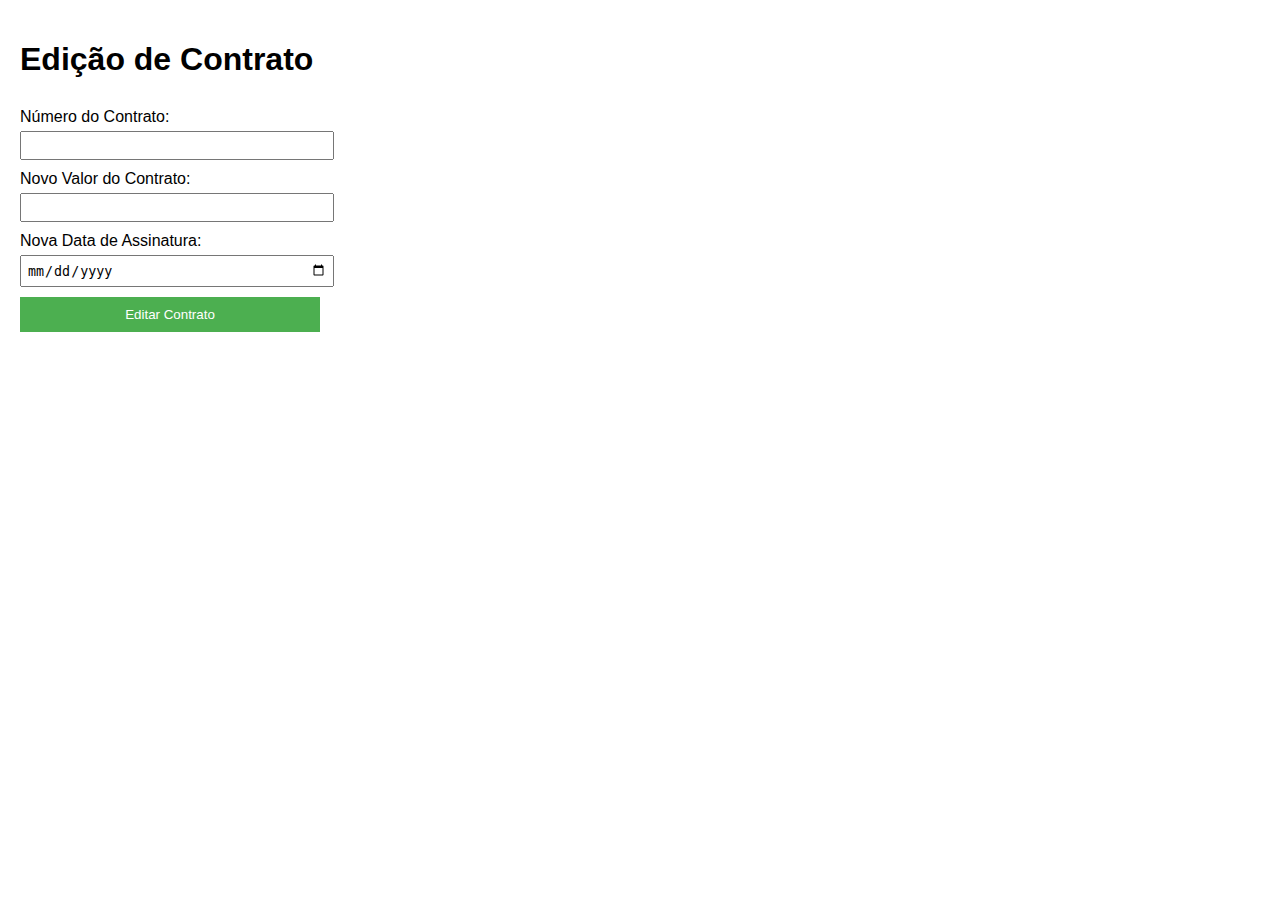
==== edicaoContrato.html @ ec423138 "interface de edicao" ====
<!DOCTYPE html>
<html lang="en">
<head>
  <meta charset="UTF-8">
  <meta name="viewport" content="width=device-width, initial-scale=1.0">
  <title>Edição de Contrato</title>
  <link rel="stylesheet" href="css/edicaoContratoEstilos.css">
</head>
<body>
  <h1>Edição de Contrato</h1>

  <form id="editarContratoForm">
    <label for="numeroContrato">Número do Contrato:</label>
    <input type="text" id="numeroContrato" required>

    <label for="novoValorContrato">Novo Valor do Contrato:</label>
    <input type="number" id="novoValorContrato" required>

    <label for="novaDataAssinatura">Nova Data de Assinatura:</label>
    <input type="date" id="novaDataAssinatura" required>

    <button type="submit">Editar Contrato</button>
  </form>

  <script src="app.js"></script>
</body>
</html>
---- css/edicaoContratoEstilos.css ----
body {
    font-family: Arial, sans-serif;
    margin: 0;
    padding: 20px;
  }
  
  h1 {
    margin-bottom: 20px;
  }
  
  form {
    display: flex;
    flex-direction: column;
    max-width: 300px;
  }
  
  label {
    margin-top: 10px;
  }
  
  input {
    margin-top: 5px;
    padding: 5px;
    width: 100%;
  }
  
  button {
    margin-top: 10px;
    padding: 10px;
    background-color: #4CAF50;
    color: white;
    border: none;
    cursor: pointer;
  }
  
  button:hover {
    background-color: #45a049;
  }
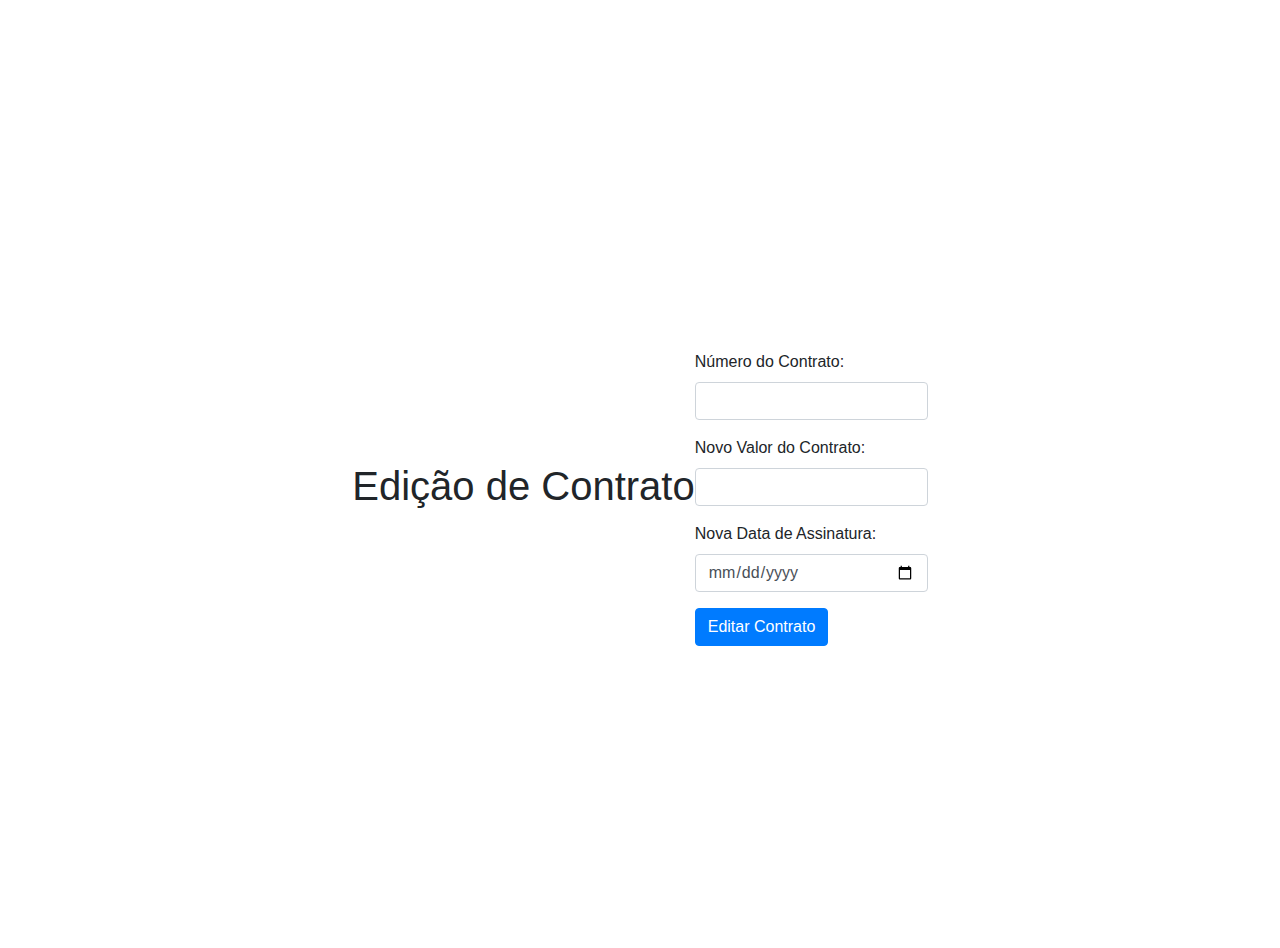
==== commit 3ec23f90: "refzendo pg auxiliar" ====
--- a/edicaoContrato.html
+++ b/edicaoContrato.html
@@ -1,26 +1,35 @@
 <!DOCTYPE html>
-<html lang="en">
+<html lang="pt-br">
 <head>
   <meta charset="UTF-8">
   <meta name="viewport" content="width=device-width, initial-scale=1.0">
-  <title>Edição de Contrato</title>
-  <link rel="stylesheet" href="css/edicaoContratoEstilos.css">
+  <title>Sistema de Gestão de Ativos - Banco Cemoq</title>
+  <link rel="stylesheet" href="css/styles.css">
+  <link rel="stylesheet" href="https://stackpath.bootstrapcdn.com/bootstrap/4.5.2/css/bootstrap.min.css">
 </head>
 <body>
-  <h1>Edição de Contrato</h1>
+  <div class="container mt-5">
+    <h1 class="mb-4">Edição de Contrato</h1>
 
-  <form id="editarContratoForm">
-    <label for="numeroContrato">Número do Contrato:</label>
-    <input type="text" id="numeroContrato" required>
+    <form id="editarContratoForm">
+      <div class="form-group">
+        <label for="numeroContrato">Número do Contrato:</label>
+        <input type="text" class="form-control" id="numeroContrato" required>
+      </div>
 
-    <label for="novoValorContrato">Novo Valor do Contrato:</label>
-    <input type="number" id="novoValorContrato" required>
+      <div class="form-group">
+        <label for="novoValorContrato">Novo Valor do Contrato:</label>
+        <input type="number" class="form-control" id="novoValorContrato" required>
+      </div>
 
-    <label for="novaDataAssinatura">Nova Data de Assinatura:</label>
-    <input type="date" id="novaDataAssinatura" required>
+      <div class="form-group">
+        <label for="novaDataAssinatura">Nova Data de Assinatura:</label>
+        <input type="date" class="form-control" id="novaDataAssinatura" required>
+      </div>
 
-    <button type="submit">Editar Contrato</button>
-  </form>
+      <button type="submit" class="btn btn-primary">Editar Contrato</button>
+    </form>
+  </div>
 
   <script src="app.js"></script>
 </body>
--- a/css/styles.css
+++ b/css/styles.css
@@ -0,0 +1,30 @@
+/* Estilização para o formulário de solicitação de gestão de contrato */
+
+/* Alinhar o formulário ao centro da página */
+.container {
+  display: flex;
+  justify-content: center;
+  align-items: center;
+  height: 100vh;
+}
+
+/* Estilização do título do formulário */
+h2 {
+  text-align: center;
+  margin-bottom: 2rem;
+}
+
+/* Estilização dos campos de input */
+.form-label {
+  font-weight: bold;
+}
+
+.form-control {
+  margin-bottom: 1rem;
+}
+
+/* Estilização do botão de envio */
+.btn-primary {
+  display: block;
+  margin: 0 auto;
+}
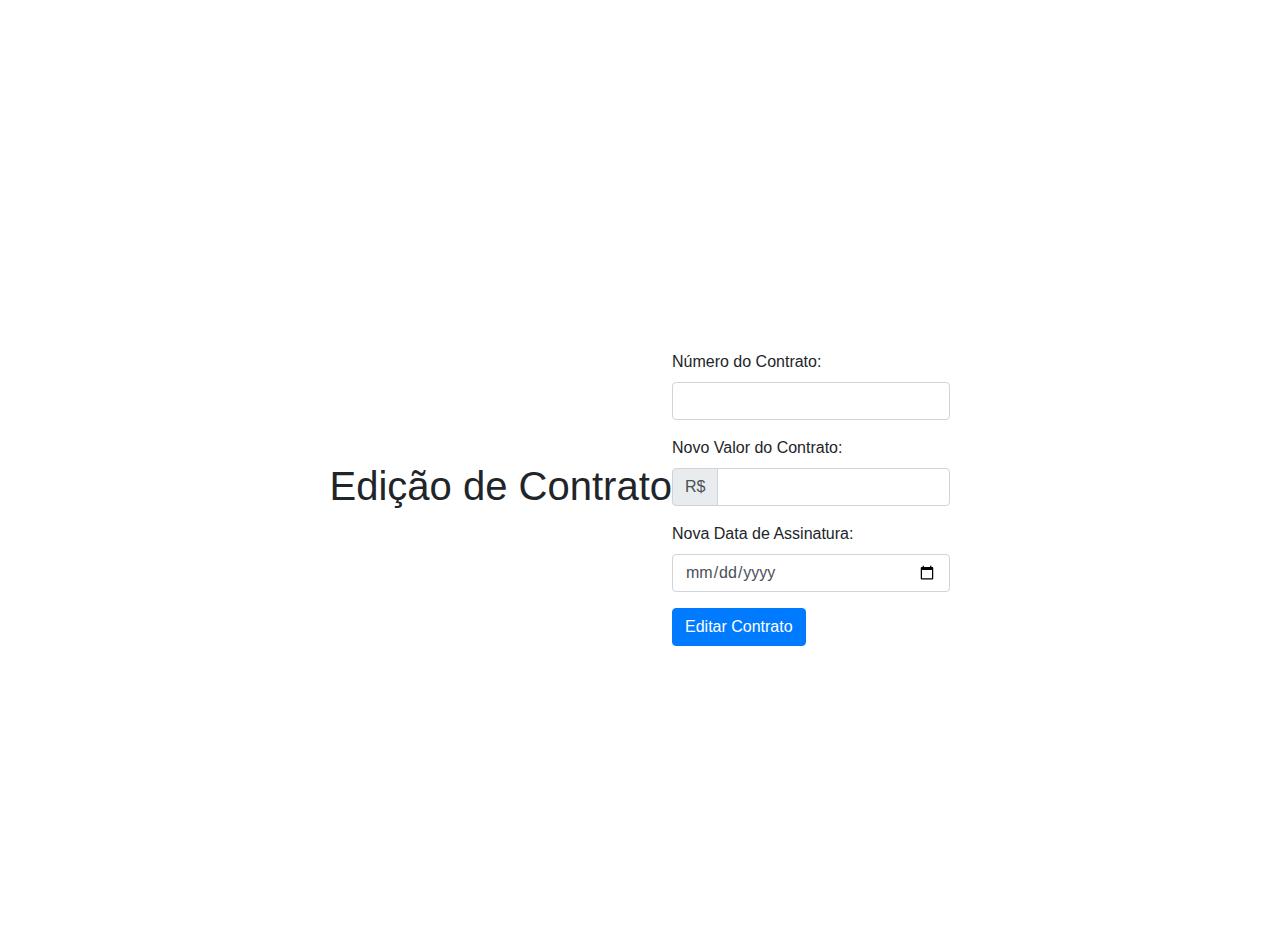
==== commit e78ec8eb: "FormataçãoBootstrap" ====
--- a/edicaoContrato.html
+++ b/edicaoContrato.html
@@ -19,7 +19,12 @@
 
       <div class="form-group">
         <label for="novoValorContrato">Novo Valor do Contrato:</label>
-        <input type="number" class="form-control" id="novoValorContrato" required>
+        <div class="input-group">
+          <div class="input-group-prepend">
+            <span class="input-group-text">R$</span>
+          </div>
+          <input type="number" class="form-control" id="novoValorContrato" required>
+        </div>
       </div>
 
       <div class="form-group">
